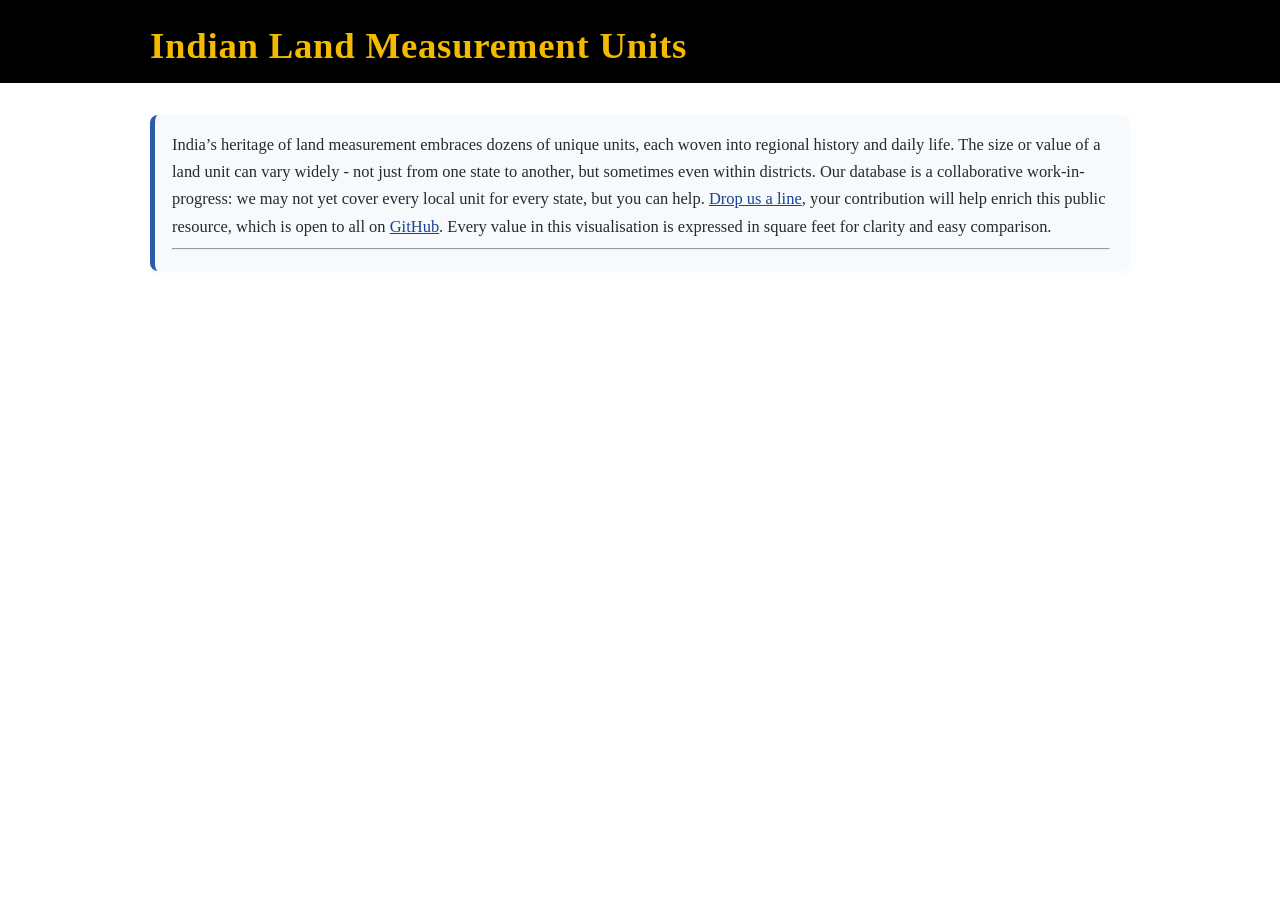
==== index.html @ d6fc1f57 "Initial commit: Indian Land Measurement Units data viz" ====
<!DOCTYPE html>
<html lang="en">
  <head>
    <meta charset="UTF-8" />
    <meta name="viewport" content="width=device-width, initial-scale=1" />
    <title>Indian Land Units</title>
    <link rel="stylesheet" href="index.css" />
    <script src="https://d3js.org/d3.v7.min.js"></script>
  </head>
  <body>
    <header>
      <div class="header-content">
        <div class="heading">Indian Land Measurement Units</div>
      </div>
    </header>

    <main id="page-content">
      <div class="subheading-info">
        <p>
          India’s heritage of land measurement embraces dozens of unique units,
          each woven into regional history and daily life. The size or value of
          a land unit can vary widely - not just from one state to another, but
          sometimes even within districts. Our database is a collaborative
          work-in-progress: we may not yet cover every local unit for every
          state, but you can help.
          <a
            href="mailto:namastevis@amitjena.com"
            class="subheading-link"
            tabindex="0"
            >Drop us a line</a
          >, your contribution will help enrich this public resource, which is
          open to all on
          <a
            href="https://github.com/namastevis/land-measurement-units"
            class="subheading-link"
            target="_blank"
            rel="noopener noreferrer"
            >GitHub</a
          >. Every value in this visualisation is expressed in square feet for
          clarity and easy comparison.
        </p>
        <hr />
      </div>

      <div id="unit-alert" aria-live="polite"></div>
      <div class="unit-btn-row" id="units"></div>
      <div class="svg-container">
        <svg id="chart" class="chart"></svg>
      </div>
    </main>

    <div class="footer-space"></div>

    <footer class="footer" id="pageFooter" role="contentinfo">
      <span class="footer-left">
        <a
          href="https://namastevis.in"
          target="_blank"
          rel="noopener noreferrer"
          >&copy; Namastevis</a
        >
        |
        <a
          href="https://github.com/namastevis"
          target="_blank"
          rel="noopener noreferrer"
          >GitHub</a
        >
        |
        <a
          href="https://www.youtube.com/channel/UC-kHZFHm4-2TW0ng87m5a-A"
          target="_blank"
          rel="noopener noreferrer"
          >YouTube</a
        >
        |
        <a
          href="https://www.linkedin.com/in/namastevis/"
          target="_blank"
          rel="noopener noreferrer"
          >LinkedIn</a
        >
        |
        <a
          href="https://www.instagram.com/namastevis/"
          target="_blank"
          rel="noopener noreferrer"
          >Instagram</a
        >
        |
        <a
          href="https://x.com/namastevis"
          target="_blank"
          rel="noopener noreferrer"
          >Twitter/X</a
        >
      </span>
      <button class="footer-right" id="backToTopBtn" aria-label="Back to Top">
        &#8593;
      </button>
    </footer>

    <script src="index.js"></script>
  </body>
</html>
---- index.css ----
body {
  font-size: 1em;
  font-family: Inter, serif;
  margin: 0;
}

#page-content {
  width: 85vw;
  max-width: 980px;
  margin: 0 auto;
}

header {
  background-color: #000000;
  padding: 1.5em 0 1em 0;
  margin-bottom: 2em;
  display: flex;
  justify-content: center;
}

.header-content {
  display: flex;
  justify-content: flex-start;
  width: 85vw;
  max-width: 980px;
  margin: 0 auto;
}

.heading {
  color: #F4BA02;
  font-size: 2.3rem;
  font-weight: bold;
  margin-left: 0;
  letter-spacing: 0.02em;
}

#units,
.unit-btn-row {
  display: flex;
  flex-wrap: wrap;
  gap: 6px;
  margin-bottom: 10px;
  overflow-x: auto;
}

.unit-btn {
  background-color: #8DADAF;
  border: 1px solid #888;
  padding: 2.2px 7.5px;
  margin: 0;
  cursor: pointer;
  border-radius: 3px;
  user-select: none;
  transition: background 0.2s;
  font-size: 0.88em;
  flex: 0 0 auto;
  min-width: 48px;
  line-height: 1.05;
}

.unit-btn.selected {
  color: white;
  font-weight: bold;
}

#unit-alert {
  color: #c02323;
  font-size: 0.93em;
  margin-bottom: 7px;
  min-height: 15px;
  font-weight: 500;
}

.svg-container {
  width: 100%;
  overflow-x: auto;
}

.chart {
  width: 100%;
  min-width: 370px;
  max-width: 980px;
  height: auto;
  margin-top: 18px;
  display: block;
}

/* State labels styling */
.state-label {
  font-size: 0.90em;
  fill: #202020;
  text-anchor: end;
  alignment-baseline: middle;
  dominant-baseline: middle;
  letter-spacing: 0.01em;
}

.bar {
  opacity: 0.85;
}

.bar-label {
  font-size: 0.72em;
  font-family: inherit;
  fill: white;
  text-anchor: end;
  alignment-baseline: middle;
  dominant-baseline: middle;
}

.bar-label.missing {
  fill: #bbb;
  font-style: italic;
  text-anchor: start;
}

.footer-space {
  height: 73px;
  width: 100%;
}

.footer {
  width: 100%;
  background: #f7f8fc;
  color: #232a44;
  font-size: 1em;
  font-family: "Segoe UI", Arial, sans-serif;
  border-top: 1px solid #e0e4ee;
  box-shadow: 0 -2px 8px #d2d8e7;
  padding: 12px 32px 12px 17px;
  display: none;
  justify-content: space-between;
  align-items: center;
  min-height: 42px;
  z-index: 30;
  opacity: 1;
  pointer-events: auto;
}

.footer.visible {
  display: flex;
}

.footer-left {
  font-weight: 500;
  letter-spacing: 0.04em;
}

.footer-left a {
  color: #232a44;
  text-decoration: none;
  user-select: text;
}

.footer-right {
  font-size: 1.6em;
  cursor: pointer;
  user-select: none;
  background: none;
  border: none;
  outline: none;
  color: #234e88;
  margin-left: 18px;
  margin-right: 44px;
  display: flex;
  align-items: center;
  justify-content: flex-end;
  transition: color 0.18s;
  border-radius: 6px;
}

.footer-right:active,
.footer-right:focus {
  background: #e0e4f8;
}

.footer-right:hover {
  color: #18346a;
}

@media (max-width: 850px) {
  #page-content,
  .header-content {
    width: 97vw;
    max-width: 100vw;
    padding-left: 1vw;
    padding-right: 1vw;
  }
}

@media (max-width: 550px) {
  .heading {
    font-size: 1.12rem;
  }
  .unit-btn {
    min-width: 34px;
    font-size: 0.77em;
    padding: 1.6px 3.2px;
  }
  #unit-alert {
    font-size: 0.83em;
  }
  .chart {
    min-width: 160px;
  }
  .state-label {
    font-size: 0.76em;
  }
  .bar-label {
    font-size: 0.69em;
  }
}
@media (max-width: 350px) {
  .footer {
    flex-wrap: nowrap;
    padding-left: 3px;
    padding-right: 3px;
  }
  .footer-left {
    flex-shrink: 1;
    white-space: nowrap;
    overflow: hidden;
    text-overflow: ellipsis;
    margin-right: auto;
  }
  .footer-right {
    margin-left: 6px;
    margin-right: 2px;
    flex-shrink: 0;
  }
}

.subheading-info {
  background: #f6fafd;
  border-left: 5px solid #2e5aaa;
  padding: 16px 20px 13px 17px;
  margin-bottom: 19px;
  margin-top: 0;
  border-radius: 8px;
  font-size: 1.03em;
  line-height: 1.65;
  color: #232c2f;
  box-shadow: 0 2px 9px #c7d6e022;
}

.subheading-info p {
  margin: 0;
  padding: 0;
}

.subheading-link {
  text-decoration: underline;
  color: #184490;
  cursor: pointer;
  font-weight: 500;
  transition: color 0.18s;
  word-break: break-all;
}

.subheading-link:visited {
  color: #522b6a;
}
.subheading-link:hover,
.subheading-link:focus {
  color: #0077cc;
  text-decoration: underline;
}
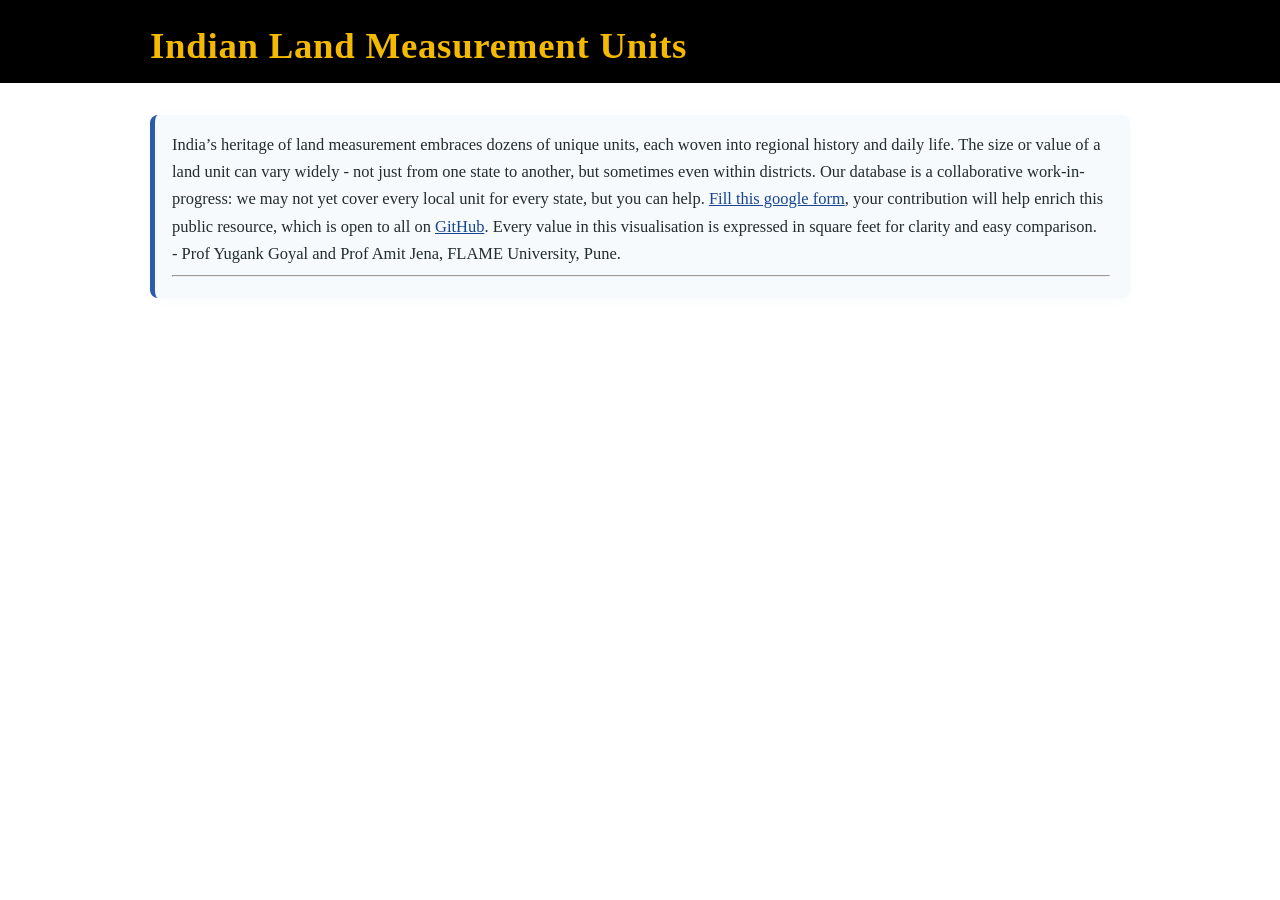
==== commit 3b905f28: "added google form for data collection" ====
--- a/index.html
+++ b/index.html
@@ -24,10 +24,11 @@
           work-in-progress: we may not yet cover every local unit for every
           state, but you can help.
           <a
-            href="mailto:namastevis@amitjena.com"
+            href="https://docs.google.com/forms/d/e/1FAIpQLSdTDm40RZVz5jcVklWxUwlFA6exhcy7FHiMXZAqr51KONY6Zw/viewform?usp=dialog"
+            target="_blank"
             class="subheading-link"
             tabindex="0"
-            >Drop us a line</a
+            >Fill this google form</a
           >, your contribution will help enrich this public resource, which is
           open to all on
           <a
@@ -38,6 +39,8 @@
             >GitHub</a
           >. Every value in this visualisation is expressed in square feet for
           clarity and easy comparison.
+          <br />
+          - Prof Yugank Goyal and Prof Amit Jena, FLAME University, Pune.
         </p>
         <hr />
       </div>
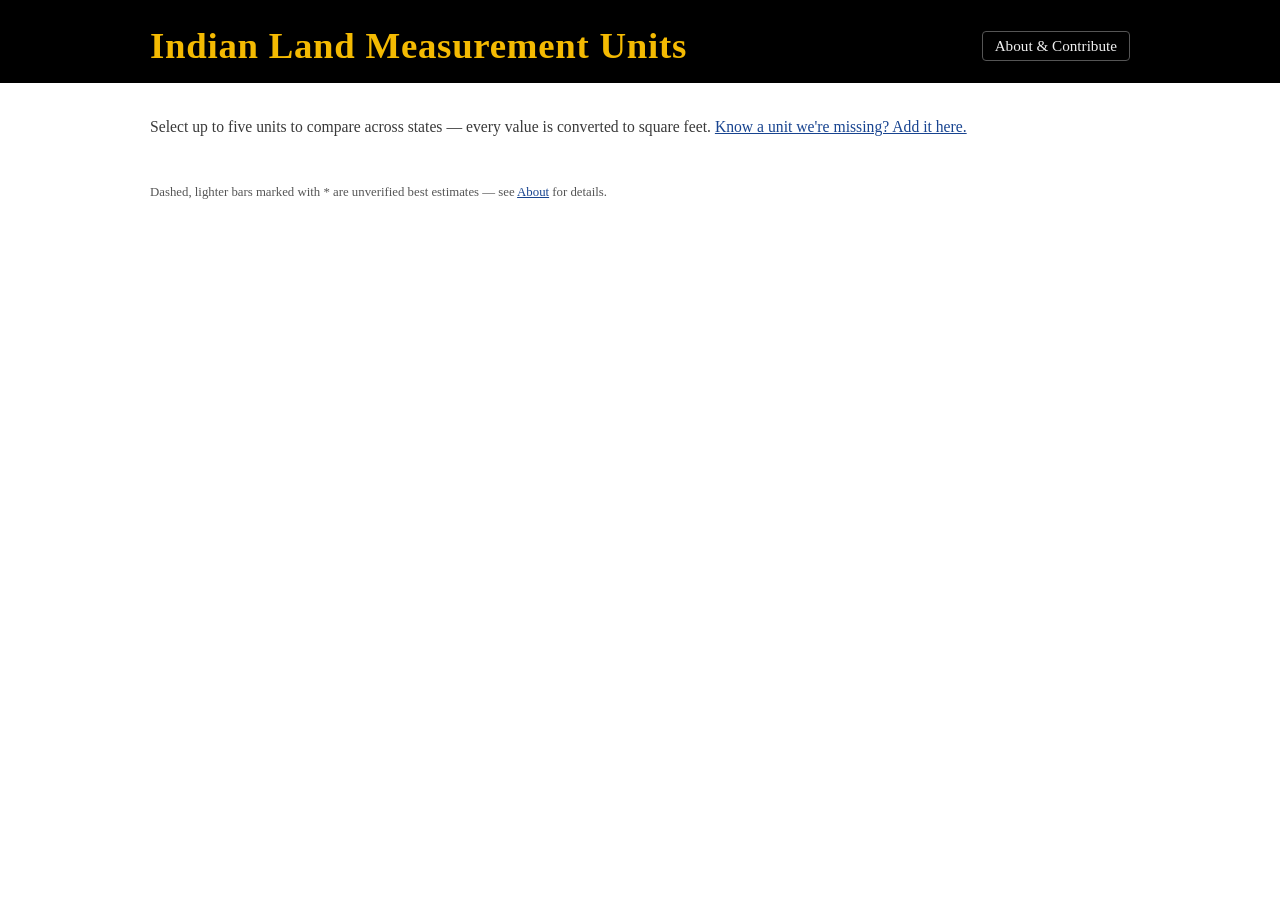
==== commit 0c6c785e: "Fill remaining gaps with flagged unverified data, add About page, restructure homepage intro" ====
--- a/index.html
+++ b/index.html
@@ -11,42 +11,28 @@
     <header>
       <div class="header-content">
         <div class="heading">Indian Land Measurement Units</div>
+        <a href="about.html" class="header-nav-link">About &amp; Contribute</a>
       </div>
     </header>
 
     <main id="page-content">
-      <div class="subheading-info">
-        <p>
-          India’s heritage of land measurement embraces dozens of unique units,
-          each woven into regional history and daily life. The size or value of
-          a land unit can vary widely - not just from one state to another, but
-          sometimes even within districts. Our database is a collaborative
-          work-in-progress: we may not yet cover every local unit for every
-          state, but you can help.
-          <a
-            href="https://docs.google.com/forms/d/e/1FAIpQLSdTDm40RZVz5jcVklWxUwlFA6exhcy7FHiMXZAqr51KONY6Zw/viewform?usp=dialog"
-            target="_blank"
-            class="subheading-link"
-            tabindex="0"
-            >Fill this google form</a
-          >, your contribution will help enrich this public resource, which is
-          open to all on
-          <a
-            href="https://github.com/namastevis/land-measurement-units"
-            class="subheading-link"
-            target="_blank"
-            rel="noopener noreferrer"
-            >GitHub</a
-          >. Every value in this visualisation is expressed in square feet for
-          clarity and easy comparison.
-          <br />
-          - Prof Yugank Goyal and Prof Amit Jena, FLAME University, Pune.
-        </p>
-        <hr />
-      </div>
+      <p class="intro-line">
+        Select up to five units to compare across states — every value is
+        converted to square feet.
+        <a
+          href="https://docs.google.com/forms/d/e/1FAIpQLSdTDm40RZVz5jcVklWxUwlFA6exhcy7FHiMXZAqr51KONY6Zw/viewform?usp=dialog"
+          target="_blank"
+          class="subheading-link"
+          >Know a unit we're missing? Add it here.</a
+        >
+      </p>
 
       <div id="unit-alert" aria-live="polite"></div>
       <div class="unit-btn-row" id="units"></div>
+      <p class="data-legend">
+        Dashed, lighter bars marked with * are unverified best estimates —
+        see <a href="about.html">About</a> for details.
+      </p>
       <div class="svg-container">
         <svg id="chart" class="chart"></svg>
       </div>
--- a/index.css
+++ b/index.css
@@ -20,7 +20,8 @@
 
 .header-content {
   display: flex;
-  justify-content: flex-start;
+  justify-content: space-between;
+  align-items: center;
   width: 85vw;
   max-width: 980px;
   margin: 0 auto;
@@ -32,6 +33,22 @@
   font-weight: bold;
   margin-left: 0;
   letter-spacing: 0.02em;
+}
+
+.header-nav-link {
+  color: #f0f0f0;
+  font-size: 0.95em;
+  text-decoration: none;
+  border: 1px solid #555;
+  padding: 5px 12px;
+  border-radius: 4px;
+  transition: color 0.18s, border-color 0.18s;
+}
+
+.header-nav-link:hover,
+.header-nav-link:focus {
+  color: #F4BA02;
+  border-color: #F4BA02;
 }
 
 #units,
@@ -99,6 +116,13 @@
   opacity: 0.85;
 }
 
+.bar.unverified {
+  opacity: 0.55;
+  stroke: #555;
+  stroke-width: 1px;
+  stroke-dasharray: 3, 2;
+}
+
 .bar-label {
   font-size: 0.72em;
   font-family: inherit;
@@ -112,6 +136,20 @@
   fill: #bbb;
   font-style: italic;
   text-anchor: start;
+}
+
+.bar-label.unverified {
+  font-style: italic;
+}
+
+.data-legend {
+  font-size: 0.8em;
+  color: #555;
+  margin: 2px 0 12px 0;
+}
+
+.data-legend a {
+  color: #184490;
 }
 
 .footer-space {
@@ -192,6 +230,17 @@
   .heading {
     font-size: 1.12rem;
   }
+  .header-content {
+    flex-wrap: wrap;
+    row-gap: 8px;
+  }
+  .header-nav-link {
+    font-size: 0.8em;
+    padding: 4px 8px;
+  }
+  .intro-line {
+    font-size: 0.85em;
+  }
   .unit-btn {
     min-width: 34px;
     font-size: 0.77em;
@@ -228,6 +277,13 @@
     margin-right: 2px;
     flex-shrink: 0;
   }
+}
+
+.intro-line {
+  font-size: 0.98em;
+  color: #3a3a3a;
+  margin: 0 0 14px 0;
+  line-height: 1.5;
 }
 
 .subheading-info {
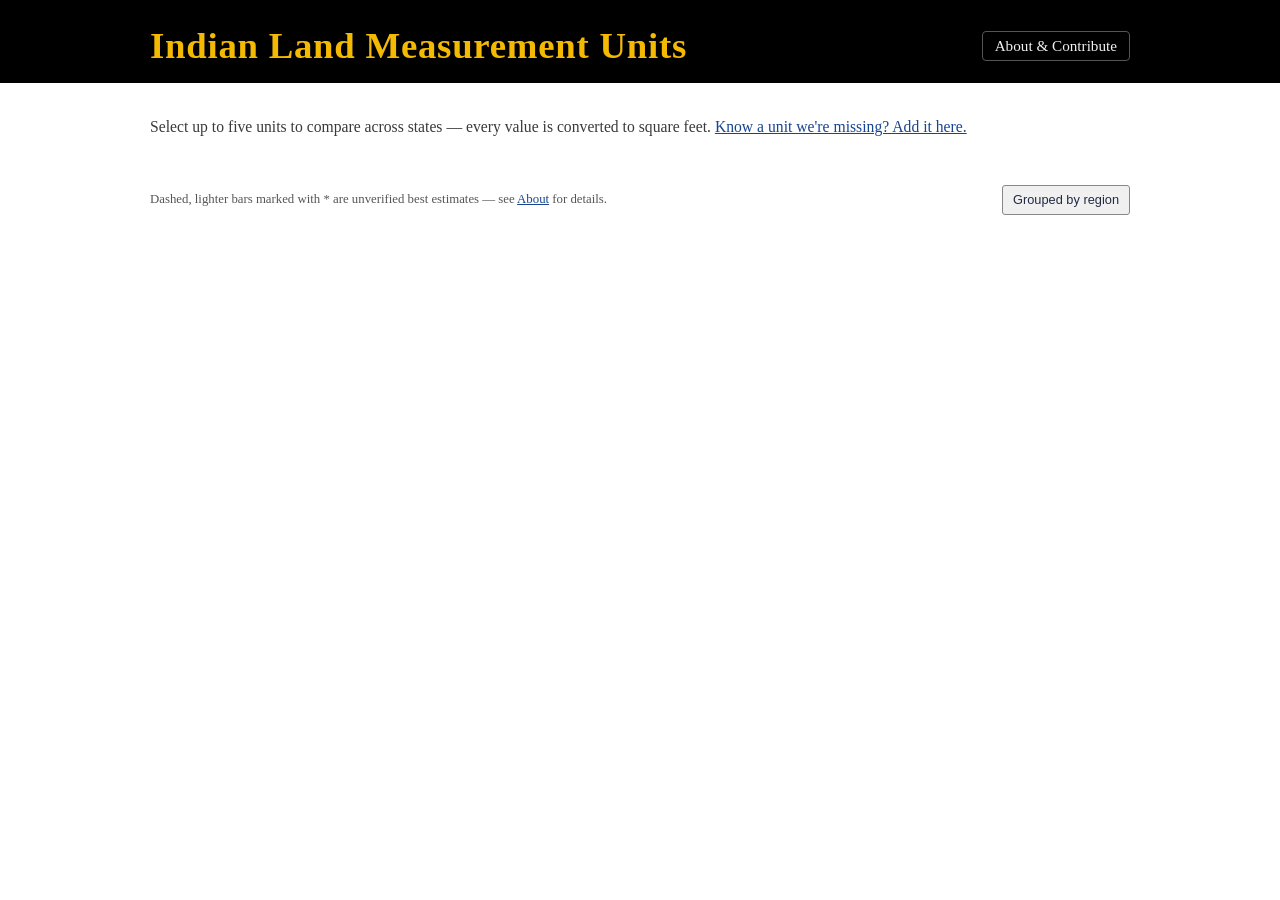
==== commit 55a74aef: "Add region grouping (Zonal Council based) with A-Z toggle, keep state as primary lookup" ====
--- a/index.html
+++ b/index.html
@@ -29,10 +29,19 @@
 
       <div id="unit-alert" aria-live="polite"></div>
       <div class="unit-btn-row" id="units"></div>
-      <p class="data-legend">
-        Dashed, lighter bars marked with * are unverified best estimates —
-        see <a href="about.html">About</a> for details.
-      </p>
+      <div class="chart-controls-row">
+        <p class="data-legend">
+          Dashed, lighter bars marked with * are unverified best estimates —
+          see <a href="about.html">About</a> for details.
+        </p>
+        <button
+          id="groupToggleBtn"
+          class="group-toggle-btn"
+          type="button"
+          aria-pressed="true"
+          title="Switch between grouping states by region and a plain A–Z list"
+        >Grouped by region</button>
+      </div>
       <div class="svg-container">
         <svg id="chart" class="chart"></svg>
       </div>
--- a/index.css
+++ b/index.css
@@ -63,7 +63,7 @@
 .unit-btn {
   background-color: #8DADAF;
   border: 1px solid #888;
-  padding: 2.2px 7.5px;
+  padding: 7px 10px;
   margin: 0;
   cursor: pointer;
   border-radius: 3px;
@@ -72,6 +72,7 @@
   font-size: 0.88em;
   flex: 0 0 auto;
   min-width: 48px;
+  min-height: 32px;
   line-height: 1.05;
 }
 
@@ -95,7 +96,7 @@
 
 .chart {
   width: 100%;
-  min-width: 370px;
+  min-width: 320px;
   max-width: 980px;
   height: auto;
   margin-top: 18px;
@@ -112,6 +113,14 @@
   letter-spacing: 0.01em;
 }
 
+/* States with no data for any unit yet (not just the one currently
+   selected) are muted so they read differently from a state that simply
+   lacks this particular unit. */
+.state-label.empty-state {
+  fill: #9a9a9a;
+  font-style: italic;
+}
+
 .bar {
   opacity: 0.85;
 }
@@ -138,18 +147,68 @@
   text-anchor: start;
 }
 
+/* Present, but the bar itself is too narrow to hold the number in white
+   (happens when very different-sized units are compared side by side).
+   Falls back to dark text just outside the bar instead of invisible
+   white-on-white text. */
+.bar-label.outside {
+  fill: #222;
+  text-anchor: start;
+}
+
 .bar-label.unverified {
   font-style: italic;
+}
+
+.chart-controls-row {
+  display: flex;
+  flex-wrap: wrap;
+  align-items: center;
+  justify-content: space-between;
+  gap: 8px;
+  margin: 2px 0 12px 0;
 }
 
 .data-legend {
   font-size: 0.8em;
   color: #555;
-  margin: 2px 0 12px 0;
+  margin: 0;
 }
 
 .data-legend a {
   color: #184490;
+}
+
+.group-toggle-btn {
+  background-color: #f0f0f0;
+  border: 1px solid #888;
+  border-radius: 3px;
+  padding: 6px 10px;
+  min-height: 30px;
+  font-size: 0.8em;
+  cursor: pointer;
+  color: #232a44;
+  flex: 0 0 auto;
+  transition: background 0.2s, border-color 0.2s;
+}
+
+.group-toggle-btn:hover,
+.group-toggle-btn:focus {
+  border-color: #2e5aaa;
+  color: #184490;
+}
+
+/* Region header rows in the chart */
+.region-header-bg {
+  fill: #eef1f5;
+}
+
+.region-header-label {
+  font-size: 0.78em;
+  font-weight: 700;
+  fill: #445;
+  letter-spacing: 0.03em;
+  text-transform: uppercase;
 }
 
 .footer-space {
@@ -242,9 +301,10 @@
     font-size: 0.85em;
   }
   .unit-btn {
-    min-width: 34px;
-    font-size: 0.77em;
-    padding: 1.6px 3.2px;
+    min-width: 40px;
+    min-height: 34px;
+    font-size: 0.8em;
+    padding: 7px 8px;
   }
   #unit-alert {
     font-size: 0.83em;
@@ -257,6 +317,13 @@
   }
   .bar-label {
     font-size: 0.69em;
+  }
+  .group-toggle-btn {
+    font-size: 0.74em;
+    padding: 5px 8px;
+  }
+  .region-header-label {
+    font-size: 0.68em;
   }
 }
 @media (max-width: 350px) {
